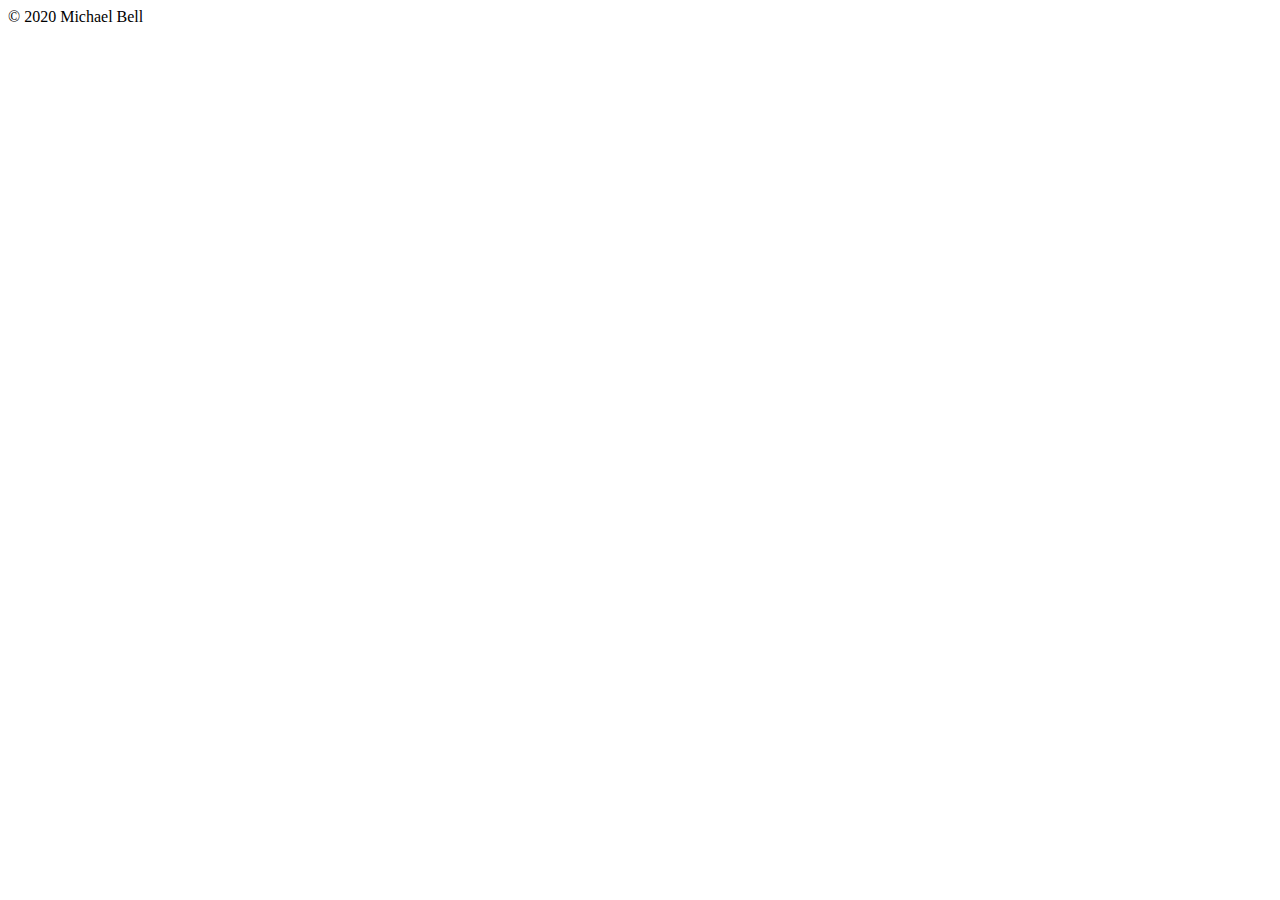
==== FED1StudioProject/classes.html @ 30500be4 "created index, classes, team, and contact html" ====
﻿<!DOCTYPE html>
<html lang="en">
<head>
    <meta charset="utf-8" />
    <meta name="description" content="Small business website" />
    <meta name="keywords" content="learning" />
    <meta name="author" content="Michael Bell" />
    <title>Small Business Website</title>
</head>
<body>
    <header>
        <div>

        </div>
    </header>
    <main>
        <div>

        </div>
    </main>
    <footer>
        &copy; 2020 Michael Bell
    </footer>

</body>
</html>
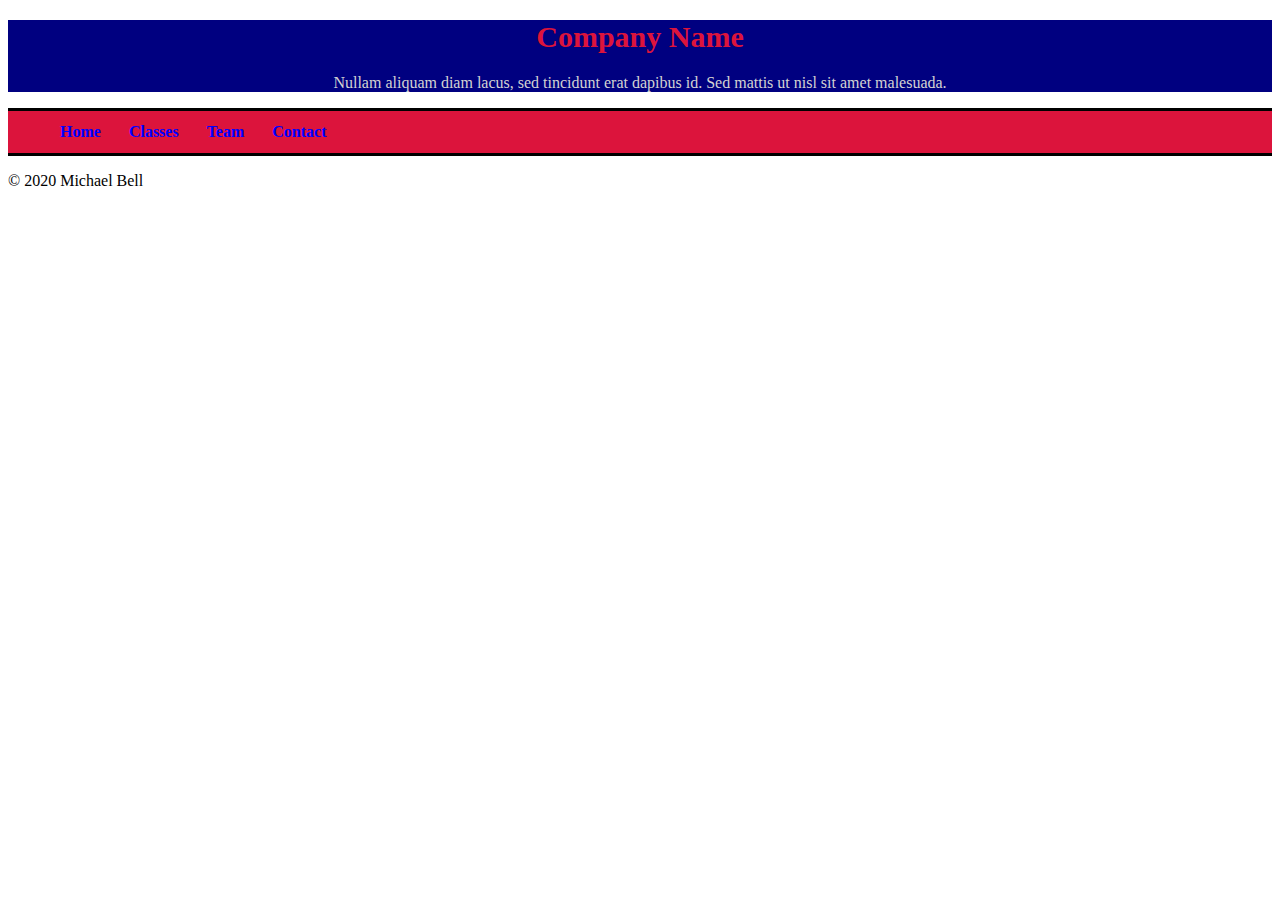
==== commit 8580e821: "Added navigation styling to each page" ====
--- a/FED1StudioProject/classes.html
+++ b/FED1StudioProject/classes.html
@@ -6,13 +6,32 @@
     <meta name="keywords" content="learning" />
     <meta name="author" content="Michael Bell" />
     <title>Small Business Website</title>
+
+    <link href="css/custom.css" rel="stylesheet" />
 </head>
 <body>
-    <header>
-        <div>
-
-        </div>
+    <header id="bannerSlogan">
+        <h1>Company Name</h1>
+        <p>
+            Nullam aliquam diam lacus, sed tincidunt erat dapibus id. Sed mattis ut nisl sit amet malesuada.
+        </p>
     </header>
+    <nav>
+        <ul>
+            <li>
+                <a href="index.html">Home</a>
+            </li>
+            <li>
+                <a href="classes.html">Classes</a>
+            </li>
+            <li>
+                <a href="team.html">Team</a>
+            </li>
+            <li>
+                <a href="contact.html">Contact</a>
+            </li>
+        </ul>
+    </nav>
     <main>
         <div>
 
--- a/FED1StudioProject/css/custom.css
+++ b/FED1StudioProject/css/custom.css
@@ -0,0 +1,69 @@
+﻿body {
+    
+}
+header {
+    background-color:navy;
+    color: lightgray;
+    text-align: center;
+}
+
+#bannerSlogan h1 {
+    color: crimson;
+    font-size: 30px;
+    
+}
+
+main {
+    background-color:gainsboro;
+}
+
+.infoTitle {
+    color: crimson;
+    border-top: 2px solid black;
+    border-bottom: 2px solid black ;
+    /*border-top-color: black;
+    border-bottom-color: black;*/
+    padding: 3px;
+    
+    
+}
+
+.infoDesc {
+    color: navy;
+    text-align: center;
+}
+h1 {
+    text-align: center;
+    font-size: 27px;
+}
+
+
+/*Navigation styling*/
+a {
+    color: blue;
+    font-weight: bold;
+    text-decoration: none;
+    
+}
+
+a:hover, a:active, a:focus {
+    background-color: crimson;
+    color: white;
+    text-decoration: underline;
+}
+
+nav ul {
+    background-color: crimson;
+    border-top: 3px solid black;
+    border-bottom: 3px solid black;
+}
+    nav ul li {
+        display: inline-block;
+        
+    }
+
+nav ul li a {
+    padding: 12px;
+    display: block;
+    
+}
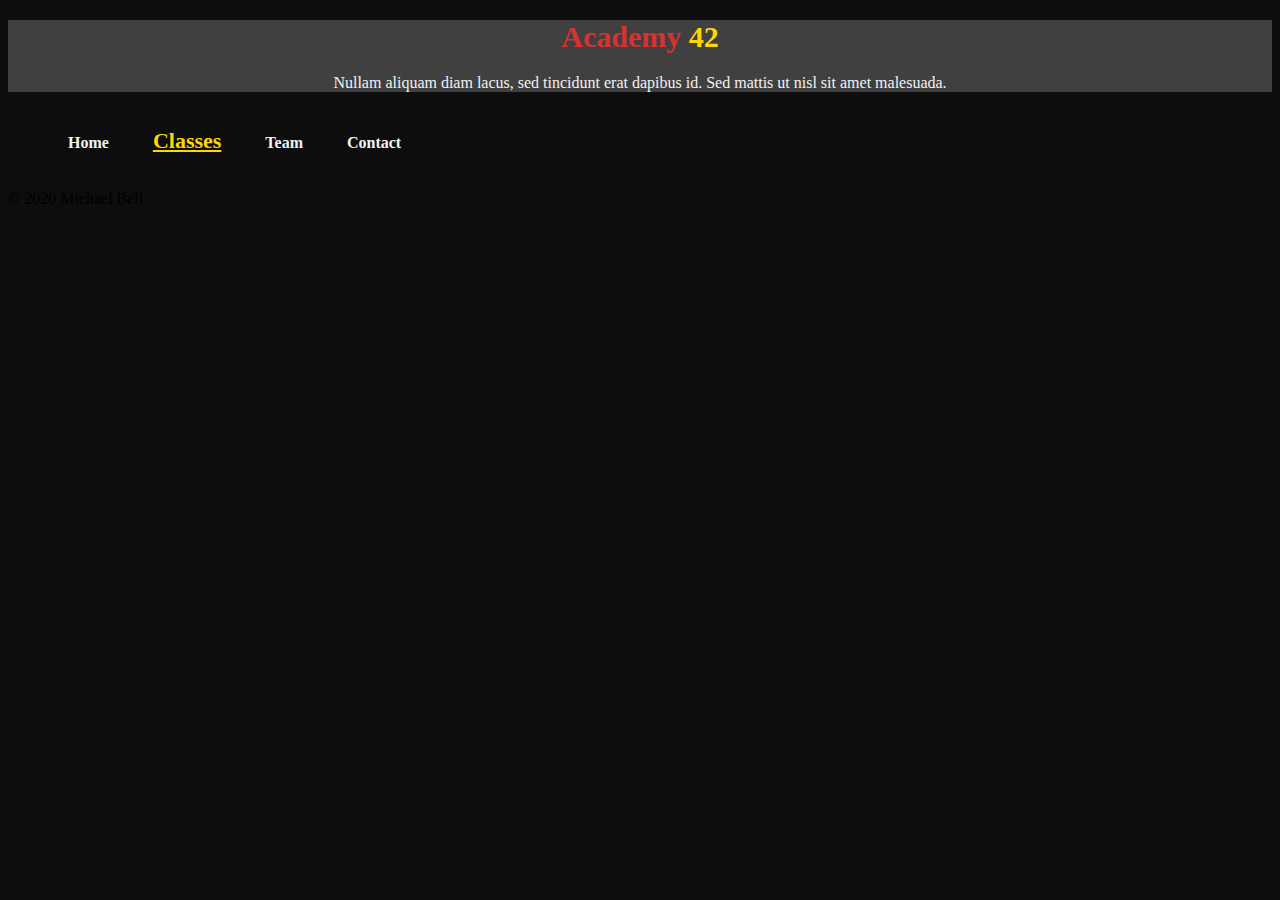
==== commit 2f7c9305: "Finialized color scheme and touched up layout" ====
--- a/FED1StudioProject/classes.html
+++ b/FED1StudioProject/classes.html
@@ -11,7 +11,7 @@
 </head>
 <body>
     <header id="bannerSlogan">
-        <h1>Company Name</h1>
+        <h1>Academy <span>42</span></h1>
         <p>
             Nullam aliquam diam lacus, sed tincidunt erat dapibus id. Sed mattis ut nisl sit amet malesuada.
         </p>
@@ -22,7 +22,7 @@
                 <a href="index.html">Home</a>
             </li>
             <li>
-                <a href="classes.html">Classes</a>
+                <a href="classes.html" class="active">Classes</a>
             </li>
             <li>
                 <a href="team.html">Team</a>
--- a/FED1StudioProject/css/custom.css
+++ b/FED1StudioProject/css/custom.css
@@ -1,26 +1,30 @@
 ﻿body {
-    
+    background-color: #0d0d0d;
 }
 header {
-    background-color:navy;
-    color: lightgray;
+    background-color: #404040;
+    color: #f2f2f2;
     text-align: center;
 }
 
 #bannerSlogan h1 {
-    color: crimson;
+    /*color: #d93030;*/
     font-size: 30px;
     
 }
 
+#bannerSlogan h1 span {
+    color: #ffd700;
+}
+
 main {
-    background-color:gainsboro;
+    background-color: #404040;
 }
 
 .infoTitle {
     color: crimson;
-    border-top: 2px solid black;
-    border-bottom: 2px solid black ;
+    border-top: 2px solid #0d0d0d;
+    border-bottom: 2px solid #0d0d0d ;
     /*border-top-color: black;
     border-bottom-color: black;*/
     padding: 3px;
@@ -29,41 +33,111 @@
 }
 
 .infoDesc {
-    color: navy;
+    color: #f2f2f2;
     text-align: center;
 }
 h1 {
     text-align: center;
     font-size: 27px;
+    color: #d93030;
+}
+
+h1, h4 {
+    color: #d93030;
+}
+
+h2 {
+    /*color: #404040;*/
+    color: #f2f2f2;
+    text-align: center;
+}
+h3 {
+    color: #ffd700;
+}
+
+p {
+    color: #f2f2f2;
 }
 
 
 /*Navigation styling*/
 a {
-    color: blue;
+    color: #f2f2f2;
     font-weight: bold;
     text-decoration: none;
     
 }
 
 a:hover, a:active, a:focus {
-    background-color: crimson;
-    color: white;
+    background-color: #0d0d0d;
+    color: #ffd700;
+    text-decoration: underline;
+    font-size: 22px;
+}
+
+.active {
+    color: #ffd700;
+    font-weight: bold;
+    font-size: 22px;
     text-decoration: underline;
 }
 
 nav ul {
-    background-color: crimson;
-    border-top: 3px solid black;
-    border-bottom: 3px solid black;
+    background-color: #0d0d0d;
+    /*border-top: 3px solid black;
+    border-bottom: 3px solid black;*/
+    
 }
-    nav ul li {
+nav ul li {
         display: inline-block;
         
-    }
+}
 
 nav ul li a {
-    padding: 12px;
+    padding: 20px;
     display: block;
     
 }
+
+
+/*Contact list styling*/
+
+#contact ul li {
+    text-align: center;
+    list-style-type: none;
+}
+
+#contact ul li a {
+    padding: 12px;
+    display: block;
+}
+
+#contact ul li a:hover {
+    background-color: #404040;
+}
+
+/*#contact ul*/ #listItemOne /*#listItemTwo,*/  {
+    /*background-color: crimson;*/
+    border-top: 3px solid #0d0d0d;
+    border-bottom: 3px solid #0d0d0d;
+}
+
+#listItemThree {
+    border-top: solid #0d0d0d;
+}
+
+
+
+
+/*floats for Team page*/
+#rightColumn {
+    width: 25%;
+    float: right;
+}
+
+#leftColumn {
+    width: 72%;
+    border-right: solid white 2px;
+    float: left;
+    padding-right: 1em;
+}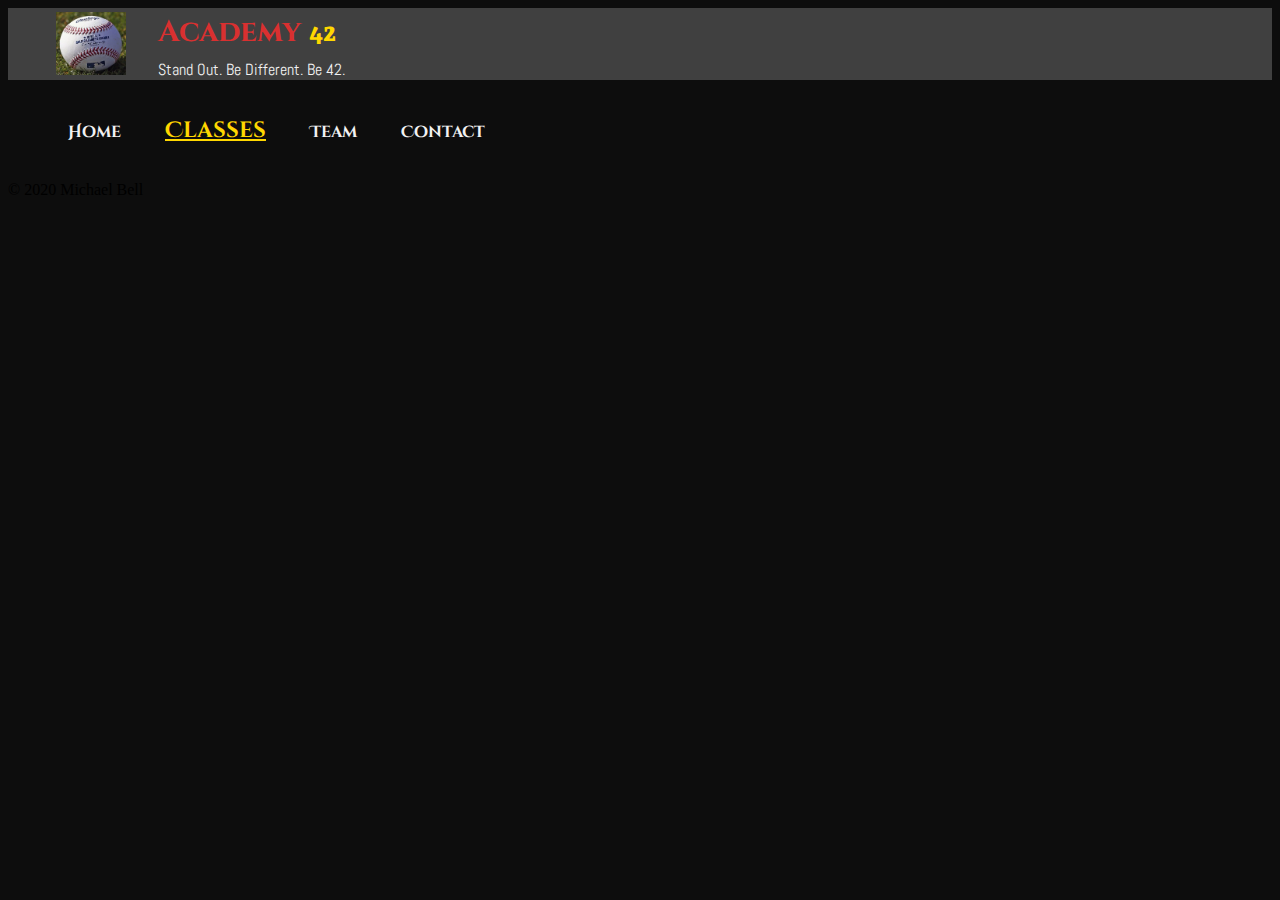
==== commit d98694e7: "Added company logo along with fonts for entire website" ====
--- a/FED1StudioProject/classes.html
+++ b/FED1StudioProject/classes.html
@@ -8,13 +8,16 @@
     <title>Small Business Website</title>
 
     <link href="css/custom.css" rel="stylesheet" />
+    <link href="https://fonts.googleapis.com/css2?family=Abel&family=Cinzel+Decorative&family=Cinzel:wght@600&family=Grenze+Gotisch&display=swap" rel="stylesheet">
 </head>
 <body>
     <header id="bannerSlogan">
-        <h1>Academy <span>42</span></h1>
-        <p>
-            Nullam aliquam diam lacus, sed tincidunt erat dapibus id. Sed mattis ut nisl sit amet malesuada.
-        </p>
+        <div id="headerOverlay">
+            <h1>Academy <span>42</span></h1>
+            <p>
+                Stand Out. Be Different. Be 42.
+            </p>
+        </div>
     </header>
     <nav>
         <ul>
--- a/FED1StudioProject/css/custom.css
+++ b/FED1StudioProject/css/custom.css
@@ -4,17 +4,30 @@
 header {
     background-color: #404040;
     color: #f2f2f2;
-    text-align: center;
+    text-align: left;
 }
 
 #bannerSlogan h1 {
     /*color: #d93030;*/
     font-size: 30px;
-    
+    text-align: left;
+    vertical-align: text-bottom;
+    
+}
+#bannerSlogan #headerOverlay {
+    background-image: url(../images/mlb_baseball.jpg);
+    background-repeat: no-repeat;
+    background-size: 70px;
+    background-position: 4% center;         
+}
+
+#bannerSlogan h1, #bannerSlogan p{
+    margin: 7px 0 7px 150px;
 }
 
 #bannerSlogan h1 span {
-    color: #ffd700;
+        color: #ffd700;
+        font-family: 'Grenze Gotisch', cursive;
 }
 
 main {
@@ -22,7 +35,7 @@
 }
 
 .infoTitle {
-    color: crimson;
+    /*color: #d93030;*/
     border-top: 2px solid #0d0d0d;
     border-bottom: 2px solid #0d0d0d ;
     /*border-top-color: black;
@@ -40,6 +53,7 @@
     text-align: center;
     font-size: 27px;
     color: #d93030;
+    font-family: 'Cinzel', serif;
 }
 
 h1, h4 {
@@ -50,13 +64,20 @@
     /*color: #404040;*/
     color: #f2f2f2;
     text-align: center;
+    font-family: 'Cinzel Decorative', cursive;
 }
 h3 {
     color: #ffd700;
-}
+    font-family: 'Cinzel', serif;
+}
+h4 {
+    font-family: 'Cinzel Decorative', cursive;
+}
+
 
 p {
     color: #f2f2f2;
+    font-family: 'Abel', sans-serif;
 }
 
 
@@ -86,8 +107,11 @@
     background-color: #0d0d0d;
     /*border-top: 3px solid black;
     border-bottom: 3px solid black;*/
-    
-}
+    font-family: 'Cinzel Decorative', cursive;
+    font-weight: bold;
+}
+    
+
 nav ul li {
         display: inline-block;
         
@@ -98,6 +122,7 @@
     display: block;
     
 }
+nav
 
 
 /*Contact list styling*/
@@ -126,6 +151,12 @@
     border-top: solid #0d0d0d;
 }
 
+#listItemOne, #listItemTwo, #listItemThree {
+    text-align: center;
+    list-style-type: none;
+    font-size: 20px;
+}
+
 
 
 
@@ -133,6 +164,11 @@
 #rightColumn {
     width: 25%;
     float: right;
+}
+
+#rightColumn ul li {
+    font-family: 'Cinzel', serif;
+        
 }
 
 #leftColumn {
@@ -140,4 +176,31 @@
     border-right: solid white 2px;
     float: left;
     padding-right: 1em;
-}+}
+
+/*float and clear for company logo
+    .companyLogo {
+    float: left;
+    width: 40%;
+    padding-right: 1em;
+    border-right: solid white 5px;
+
+
+#cssLeftLogo {
+    border-right: solid white 5px;
+}*/
+
+
+
+.clear {
+    clear: both;
+}
+
+
+header img {
+    float: left;
+    /*margin: 1.5em;*/
+}
+
+/*Fonts*/
+
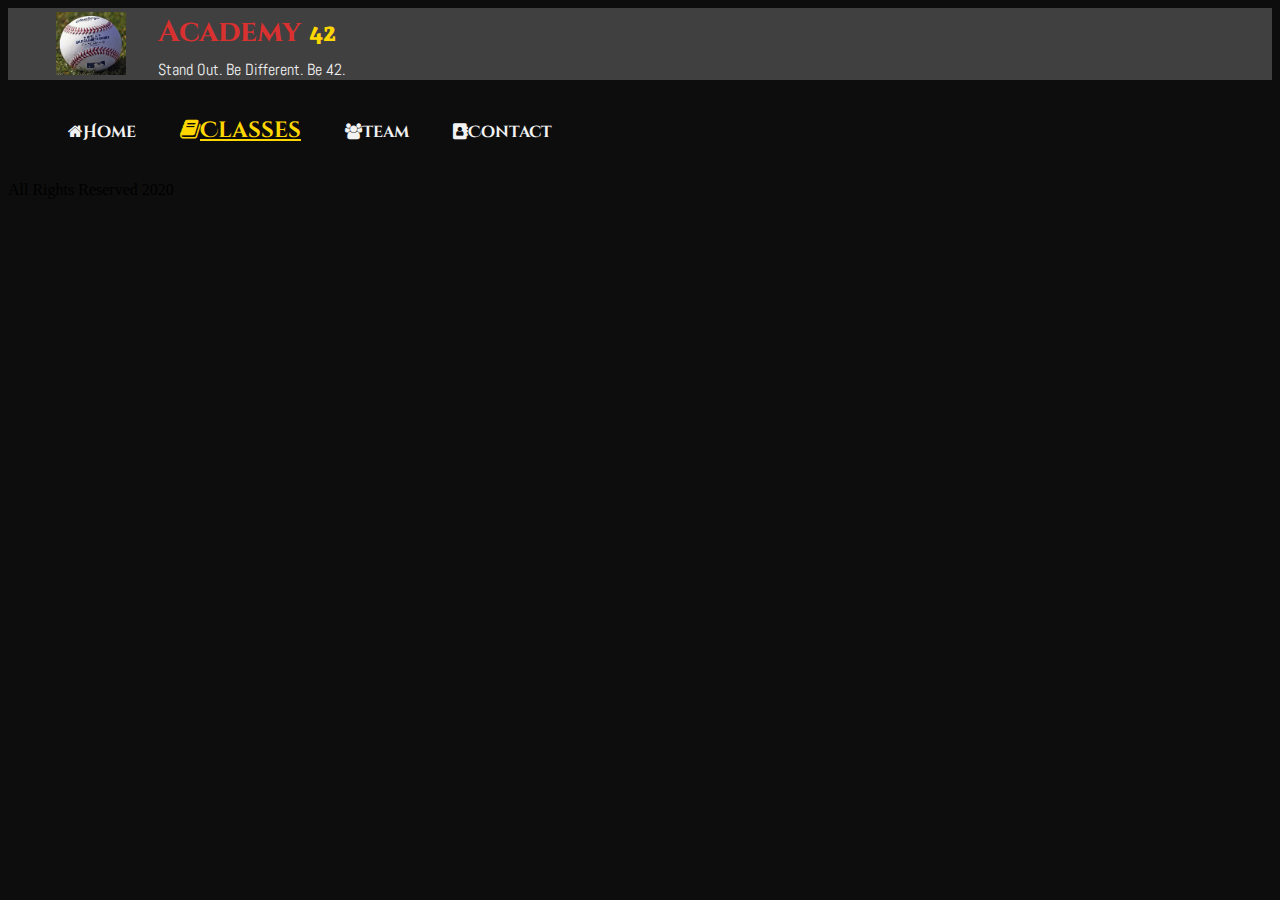
==== commit 6fde2501: "Added font awesome icons to navigation" ====
--- a/FED1StudioProject/classes.html
+++ b/FED1StudioProject/classes.html
@@ -9,6 +9,7 @@
 
     <link href="css/custom.css" rel="stylesheet" />
     <link href="https://fonts.googleapis.com/css2?family=Abel&family=Cinzel+Decorative&family=Cinzel:wght@600&family=Grenze+Gotisch&display=swap" rel="stylesheet">
+    <link rel="stylesheet" href="https://stackpath.bootstrapcdn.com/font-awesome/4.7.0/css/font-awesome.min.css" integrity="sha384-wvfXpqpZZVQGK6TAh5PVlGOfQNHSoD2xbE+QkPxCAFlNEevoEH3Sl0sibVcOQVnN" crossorigin="anonymous">
 </head>
 <body>
     <header id="bannerSlogan">
@@ -22,16 +23,16 @@
     <nav>
         <ul>
             <li>
-                <a href="index.html">Home</a>
+                <a href="index.html"><i class="fa fa-home" aria-hidden="true"></i>Home</a>
             </li>
             <li>
-                <a href="classes.html" class="active">Classes</a>
+                <a href="classes.html" class="active"><i class="fa fa-book" aria-hidden="true"></i>Classes</a>
             </li>
             <li>
-                <a href="team.html">Team</a>
+                <a href="team.html"><i class="fa fa-users" aria-hidden="true"></i>Team</a>
             </li>
             <li>
-                <a href="contact.html">Contact</a>
+                <a href="contact.html"><i class="fa fa-address-book" aria-hidden="true"></i>Contact</a>
             </li>
         </ul>
     </nav>
@@ -41,7 +42,7 @@
         </div>
     </main>
     <footer>
-        &copy; 2020 Michael Bell
+        All Rights Reserved 2020
     </footer>
 
 </body>
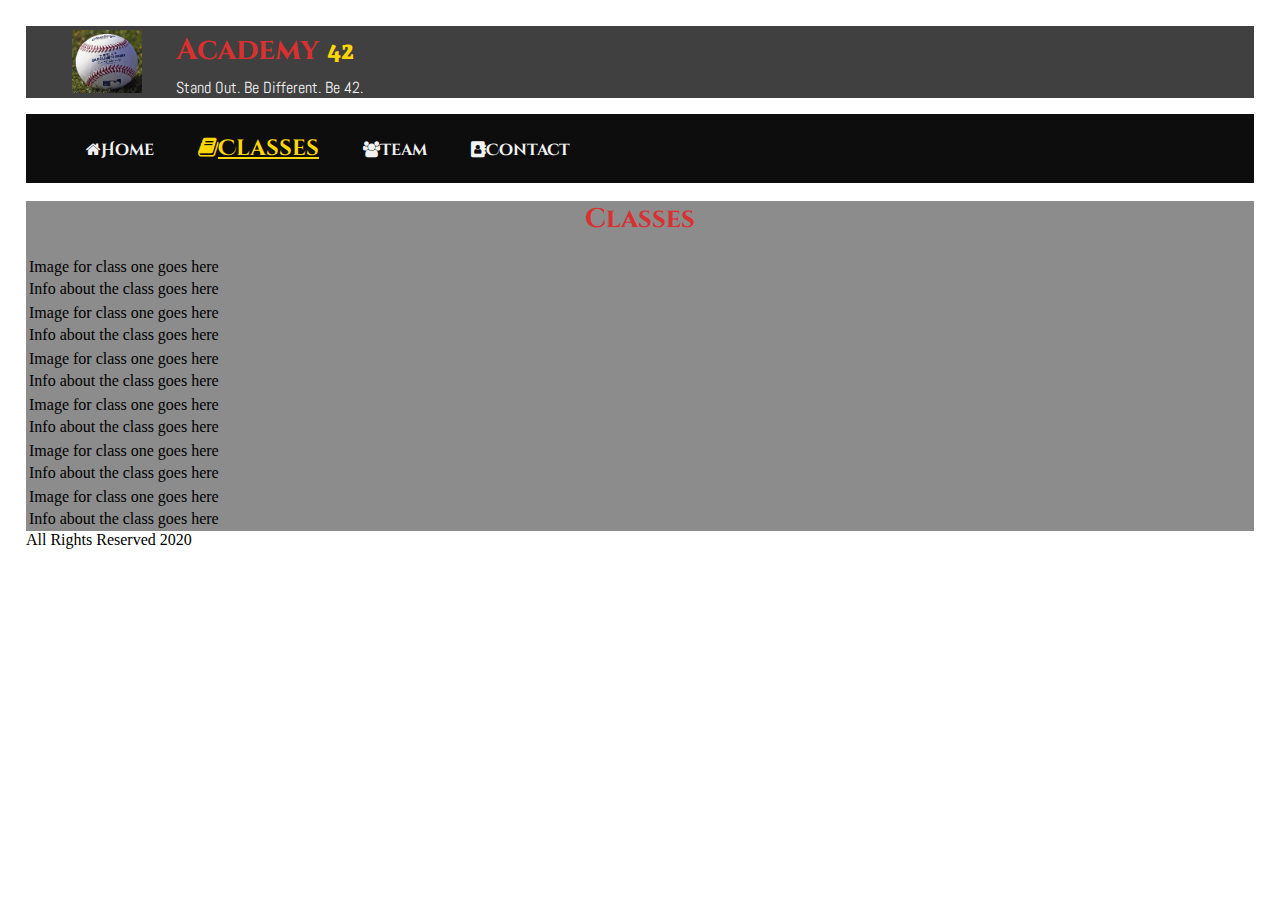
==== commit a3556b2f: "Updated Class page" ====
--- a/FED1StudioProject/classes.html
+++ b/FED1StudioProject/classes.html
@@ -38,7 +38,93 @@
     </nav>
     <main>
         <div>
-
+            <h1>Classes</h1>
+            <section>
+                <table id="classOne">
+                    <thead>
+                        <tr>
+                            <td>Image for class one goes here</td>
+                        </tr>
+                    </thead>
+                    <tbody>
+                        <tr>
+                            <td>
+                                Info about the class goes here
+                            </td>
+                        </tr>
+                    </tbody>
+                </table>
+                <table id="classTwo">
+                    <thead>
+                        <tr>
+                            <td>Image for class one goes here</td>
+                        </tr>
+                    </thead>
+                    <tbody>
+                        <tr>
+                            <td>
+                                Info about the class goes here
+                            </td>
+                        </tr>
+                    </tbody>
+                </table>
+                <table id="classThree">
+                    <thead>
+                        <tr>
+                            <td>Image for class one goes here</td>
+                        </tr>
+                    </thead>
+                    <tbody>
+                        <tr>
+                            <td>
+                                Info about the class goes here
+                            </td>
+                        </tr>
+                    </tbody>
+                </table>
+                <table id="classFour">
+                    <thead>
+                        <tr>
+                            <td>Image for class one goes here</td>
+                        </tr>
+                    </thead>
+                    <tbody>
+                        <tr>
+                            <td>
+                                Info about the class goes here
+                            </td>
+                        </tr>
+                    </tbody>
+                </table>
+                <table id="classFive">
+                    <thead>
+                        <tr>
+                            <td>Image for class one goes here</td>
+                        </tr>
+                    </thead>
+                    <tbody>
+                        <tr>
+                            <td>
+                                Info about the class goes here
+                            </td>
+                        </tr>
+                    </tbody>
+                </table>
+                <table id="classSix">
+                    <thead>
+                        <tr>
+                            <td>Image for class one goes here</td>
+                        </tr>
+                    </thead>
+                    <tbody>
+                        <tr>
+                            <td>
+                                Info about the class goes here
+                            </td>
+                        </tr>
+                    </tbody>
+                </table>
+            </section>
         </div>
     </main>
     <footer>
--- a/FED1StudioProject/css/custom.css
+++ b/FED1StudioProject/css/custom.css
@@ -1,5 +1,8 @@
 ﻿body {
     background-color: #0d0d0d;
+    background: url(../images/backround-img1.jpg) no-repeat center fixed;
+    background-size: cover;
+    margin: 26px;
 }
 header {
     background-color: #404040;
@@ -31,7 +34,7 @@
 }
 
 main {
-    background-color: #404040;
+    background-color: rgba(64,64,64, .6); 
 }
 
 .infoTitle {
@@ -202,5 +205,5 @@
     /*margin: 1.5em;*/
 }
 
-/*Fonts*/
-
+
+
